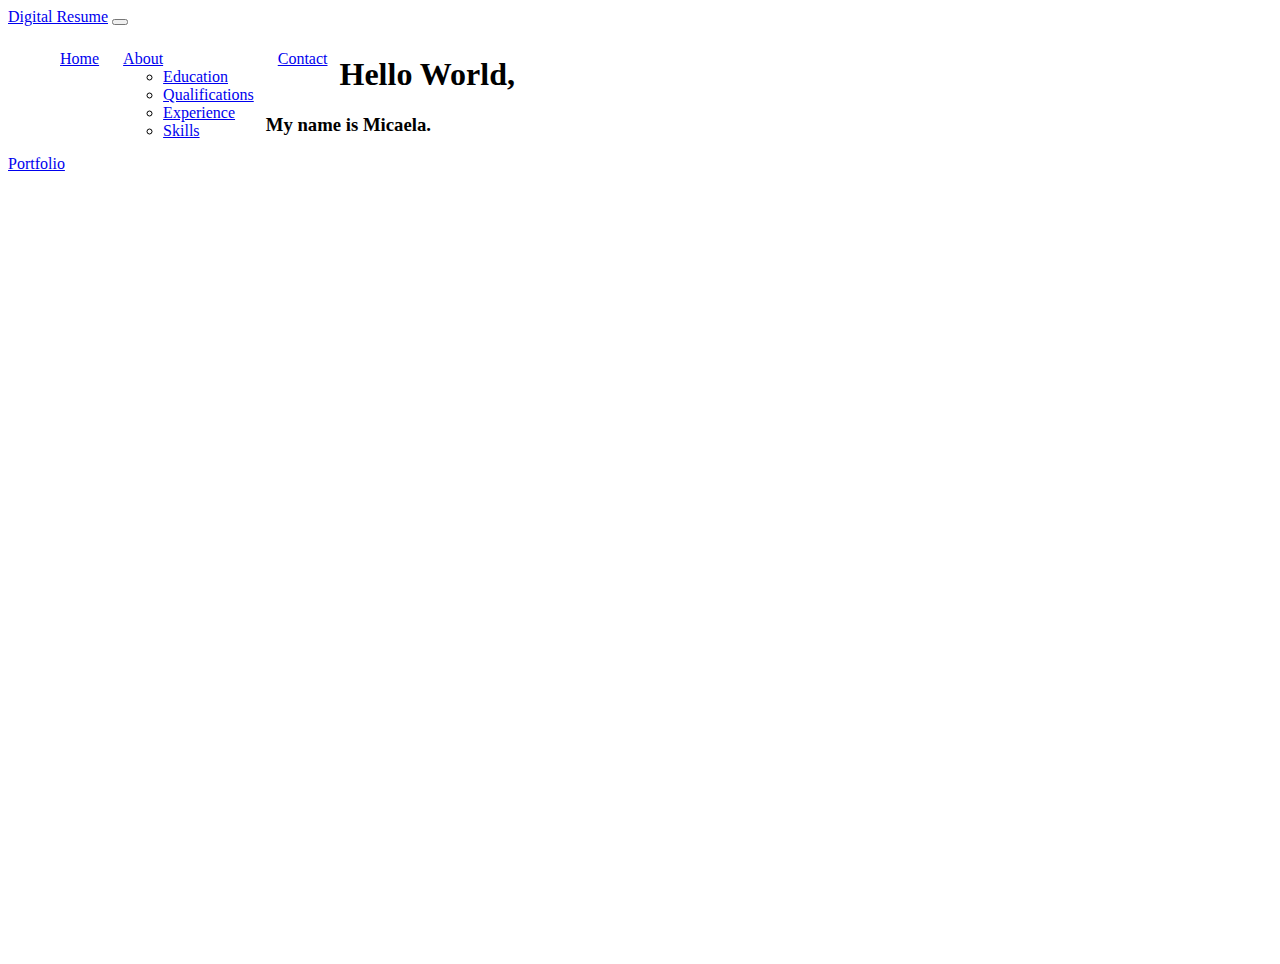
==== index.html @ 9179e26f "added jumbotron" ====
<!DOCTYPE html>
<html lang="en">

<head>
    <meta charset="UTF-8">
    <meta http-equiv="X-UA-Compatible" content="IE=edge">
    <meta name="viewport" content="width=device-width, initial-scale=1.0">
    <title>Resume 10</title>

    <!--Bootstrap Link Below-->
    <link rel="stylesheet" href="CSS/bootstrap.min.css">

    <!--CSS Stylesheet Link Below-->
    <link rel="stylesheet" href="stylesheet2.css">
</head>

<body class="row bg-dark text-light position-relative w-100 vh100 text-shadow">
    <!--All text written will have a text shadow, if removed there will be no text shadow-->

    <!--NAVIGATION & BREADCRUMBS-->
    <nav class="navbar navbar-expand-lg navbar-light bg-light">
        <div class="container-fluid">
            <a class="navbar-brand" href="#">Digital Resume</a>
            <button class="navbar-toggler" type="button" data-bs-toggle="collapse"
                data-bs-target="#navbarSupportedContent" aria-controls="navbarSupportedContent" aria-expanded="false"
                aria-label="Toggle navigation">
                <span class="navbar-toggler-icon"></span>
            </button>
            <!--Use # on href link tag so when user clicks on link they wont get error message-->
            <div class="collapse navbar-collapse" id="navbarSupportedContent">
                <ul class="navbar-nav me-auto mb-2 mb-lg-0">
                    <li class="nav-item">
                        <a class="nav-link active" aria-current="page" href="#">Home</a>
                        <!--Make Home Jumbotron-->
                    </li>
                    <li class="nav-item dropdown">
                        <a class="nav-link dropdown-toggle" href="#" role="button" data-bs-toggle="dropdown"
                            aria-expanded="false">
                            About
                        </a>
                        <ul class="dropdown-menu">
                            <li><a class="dropdown-item" href="#">Education</a></li>
                            <li><a class="dropdown-item" href="#">Qualifications</a></li>
                            <li><a class="dropdown-item" href="#">Experience</a></li>
                            <li><a class="dropdown-item" href="#">Skills</a></li>
                        </ul>
                    </li>

                    <li class="nav-item">
                        <a class="nav-link" href="#">Contact</a>
                    </li>
                </ul>

               
            </div>
        </div>
    </nav>

    <!--Jumbotron-->
    <div class="jumbotron jumbotron-fluid">
        <div class="container">
            <h1 class="display-1">Hello World,</h1>
            <h3 class="display-6">My name is Micaela.</h3>
            <p class="lead">
                <a class="btn btn-success btn-md" href="#" target="_blank" role="button">Portfolio</a>
            </p>
        </div>
    </div>

    <!--FORM-->
    <!--CONTACT-->
    <!--FOOTER-->







    <!--JS Link Below-->
    <script src="js/bootstrap.bundle.min.js"></script>
</body>

</html>
---- stylesheet2.css ----
/*Style for Cards*/
.card:hover{
cursor: pointer;
box-shadow: 0px 12px 15px 10px #333;
transition:all 0.3s;
}

/*Style for the items inside the NavBar*/
/*Style for NAVIGATION BAR - added green hover effect with pointer cursor*/
.nav-item{
   cursor:pointer;
   list-style: none;
    display: inline-block;
    padding: 8px 12px;
    position: relative;
    float: left;
}

.nav-item::after{
    content: '';
    width: 0%;
    height: 2px;
    background: #198754;
    display: block;
    margin: left;
    transition: 0.5s;
}

.nav-item:hover::after{
    width: 100%;
}

/*Styling for the Jumbotron*/
.jumbotron {
    background-size: cover;
    height:900px;
    margin-top: 30px;
  }
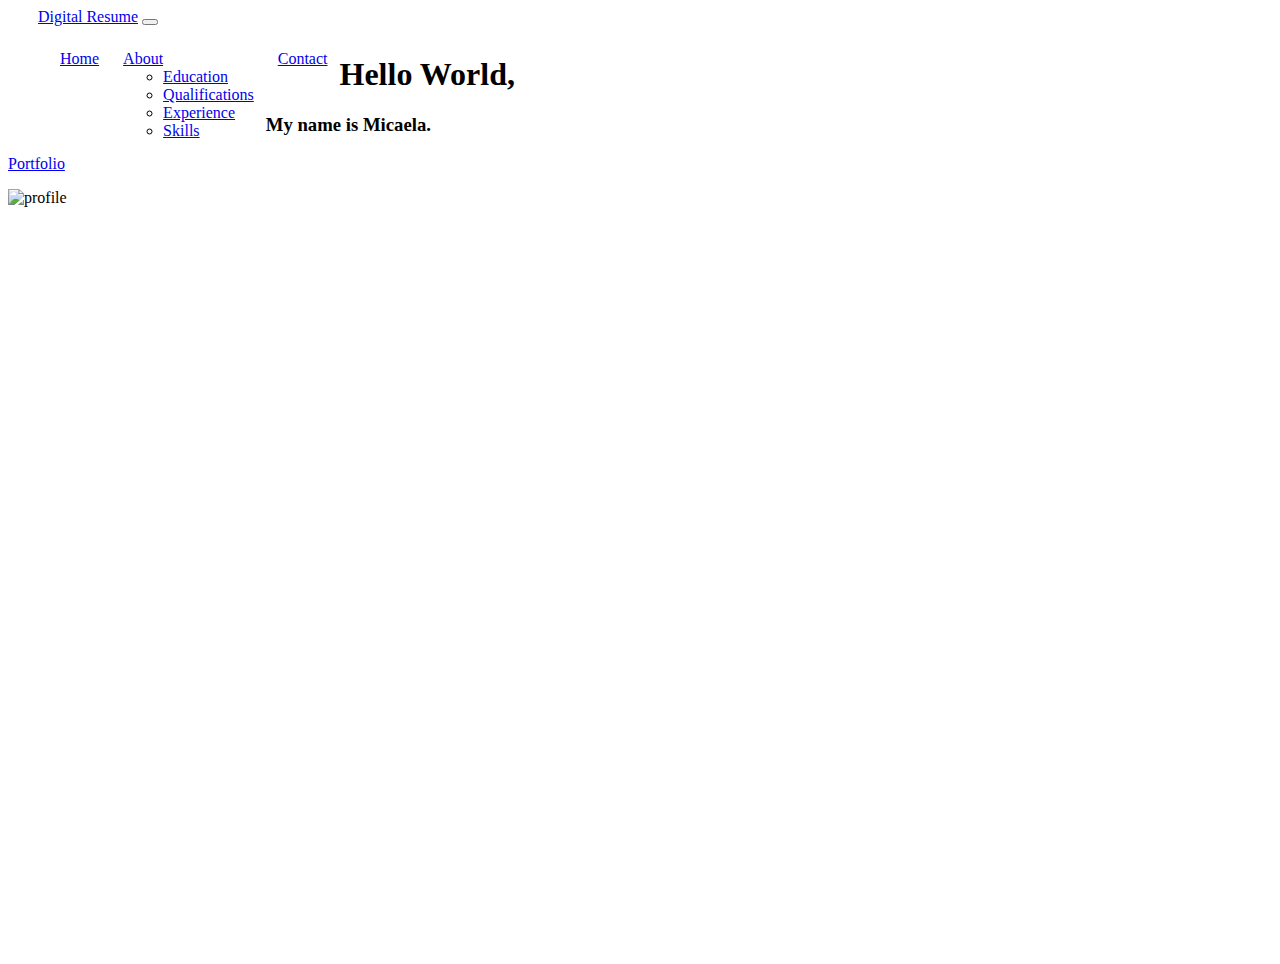
==== commit cda45b37: "added image inside jumbtron" ====
--- a/index.html
+++ b/index.html
@@ -14,7 +14,7 @@
     <link rel="stylesheet" href="stylesheet2.css">
 </head>
 
-<body class="row bg-dark text-light position-relative w-100 vh100 text-shadow">
+<body class="row bg-dark text-light position-relative w-100vh vh100 text-shadow">
     <!--All text written will have a text shadow, if removed there will be no text shadow-->
 
     <!--NAVIGATION & BREADCRUMBS-->
@@ -51,13 +51,14 @@
                     </li>
                 </ul>
 
-               
+
             </div>
         </div>
     </nav>
 
     <!--Jumbotron-->
-    <div class="jumbotron jumbotron-fluid">
+    <div class="jumbotron jumbotron-fluid text-center">
+
         <div class="container">
             <h1 class="display-1">Hello World,</h1>
             <h3 class="display-6">My name is Micaela.</h3>
@@ -65,6 +66,16 @@
                 <a class="btn btn-success btn-md" href="#" target="_blank" role="button">Portfolio</a>
             </p>
         </div>
+
+        <!--Image inside Jumbotron-->
+
+        <div class="card bg-dark text-white">
+            <img src="images/b&w crop.jpg " alt="profile" width="350">
+        </div>
+
+
+    </div>
+
     </div>
 
     <!--FORM-->
@@ -77,6 +88,7 @@
 
 
 
+
     <!--JS Link Below-->
     <script src="js/bootstrap.bundle.min.js"></script>
 </body>
--- a/stylesheet2.css
+++ b/stylesheet2.css
@@ -5,6 +5,11 @@
 box-shadow: 0px 12px 15px 10px #333;
 transition:all 0.3s;
 }
+
+  /*Added margin to left side of text to move it away from the edge of the margin*/
+  .navbar-brand{
+    margin-left: 30px;
+  }
 
 /*Style for the items inside the NavBar*/
 /*Style for NAVIGATION BAR - added green hover effect with pointer cursor*/
@@ -36,4 +41,8 @@
     background-size: cover;
     height:900px;
     margin-top: 30px;
-  }+  }
+
+.card{
+    align-items: center;
+}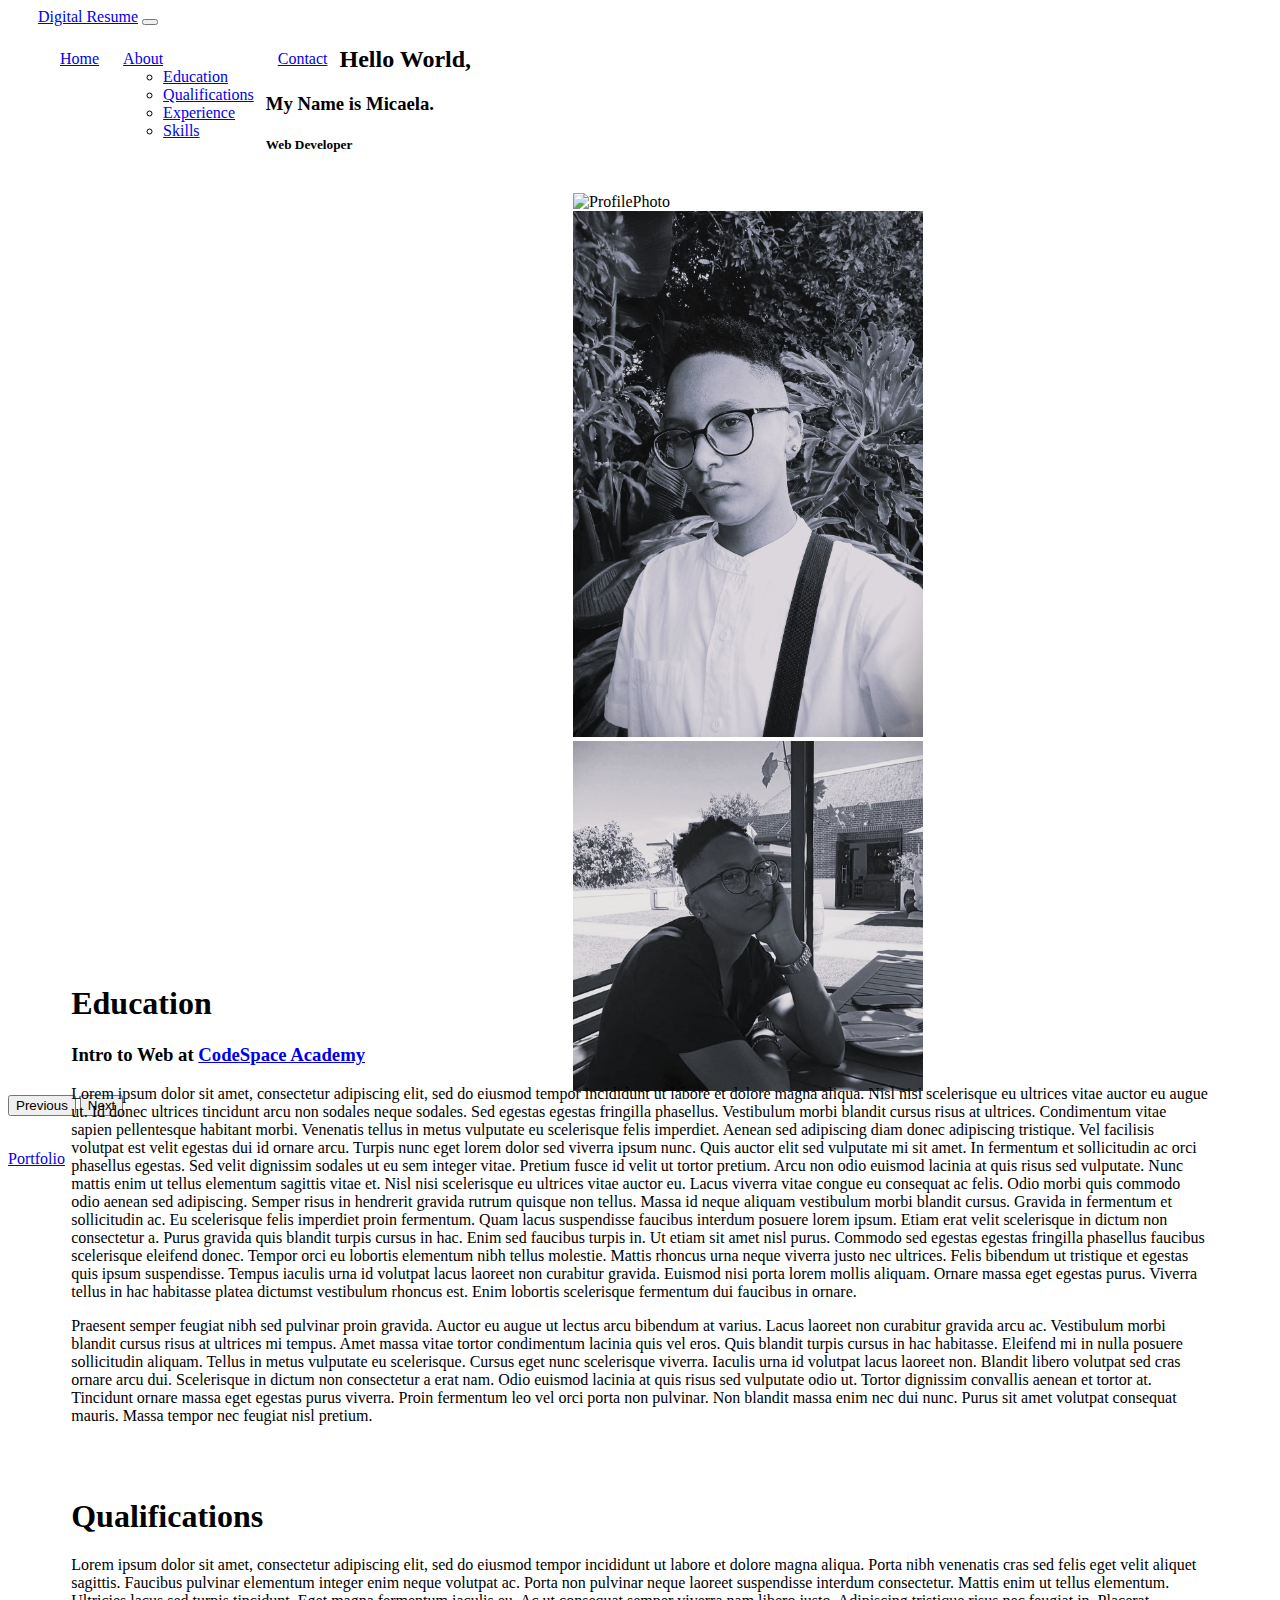
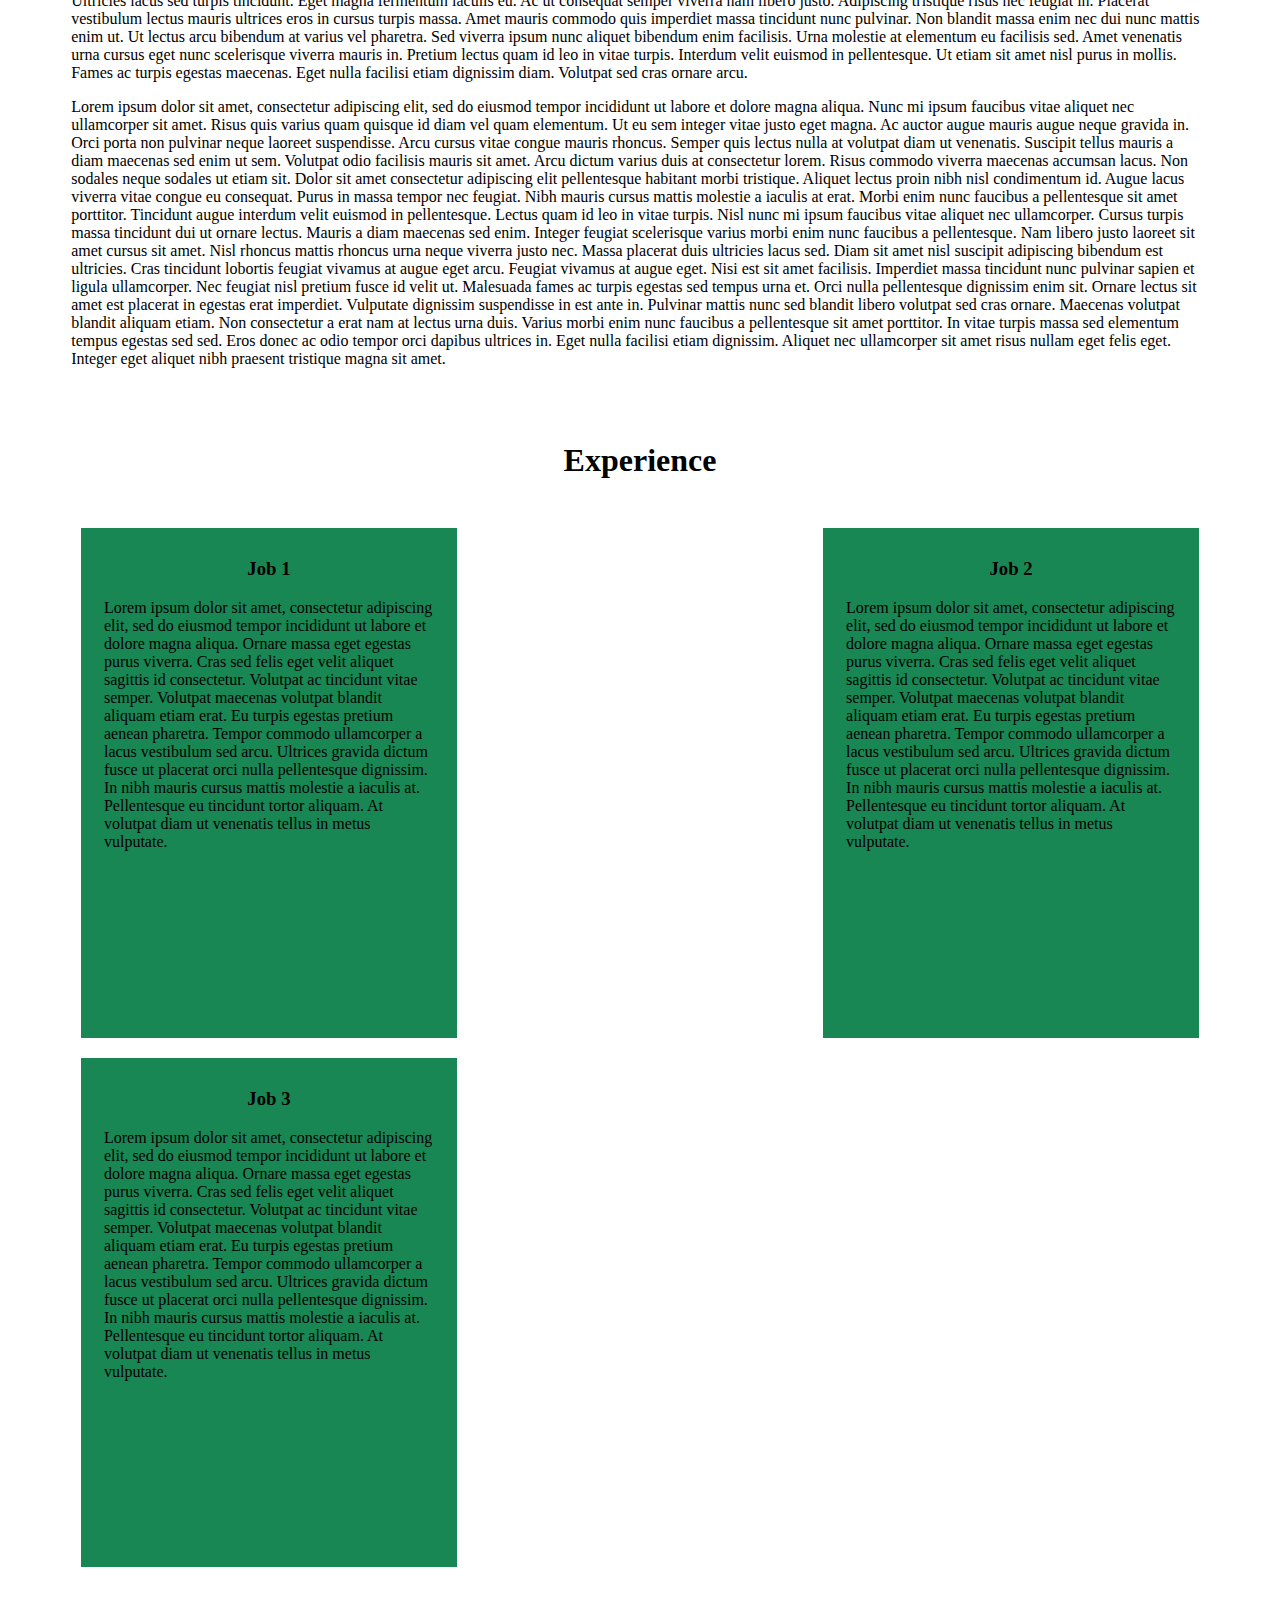
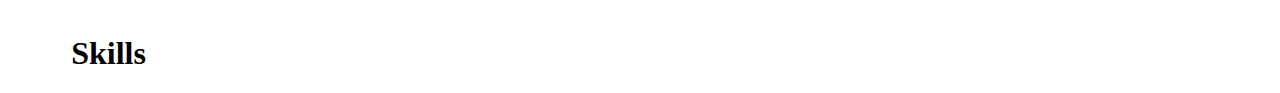
==== commit 23206cb7: "added carousel images, content" ====
--- a/index.html
+++ b/index.html
@@ -39,10 +39,10 @@
                             About
                         </a>
                         <ul class="dropdown-menu">
-                            <li><a class="dropdown-item" href="#">Education</a></li>
-                            <li><a class="dropdown-item" href="#">Qualifications</a></li>
-                            <li><a class="dropdown-item" href="#">Experience</a></li>
-                            <li><a class="dropdown-item" href="#">Skills</a></li>
+                            <li><a class="dropdown-item" href="#education">Education</a></li>
+                            <li><a class="dropdown-item" href="#qualifications">Qualifications</a></li>
+                            <li><a class="dropdown-item" href="#experience">Experience</a></li>
+                            <li><a class="dropdown-item" href="#skills">Skills</a></li>
                         </ul>
                     </li>
 
@@ -50,8 +50,6 @@
                         <a class="nav-link" href="#">Contact</a>
                     </li>
                 </ul>
-
-
             </div>
         </div>
     </nav>
@@ -59,38 +57,224 @@
     <!--Jumbotron-->
     <div class="jumbotron jumbotron-fluid text-center">
 
-        <div class="container">
-            <h1 class="display-1">Hello World,</h1>
-            <h3 class="display-6">My name is Micaela.</h3>
+        <div class="container-jumbotron">
+            <h2 class="display-1">Hello World,</h2>
+            <h3 class="display-6">My Name is Micaela.</h3>
+            <h5>Web Developer</h5>
+            <br>
+            <div id="carouselExampleControls" class="carousel slide" data-bs-ride="carousel">
+                <div class="carousel-inner">
+                    <div class="carousel-item active">
+                        <img src="images/b&w crop.jpg" width="350" class="d-block" alt="ProfilePhoto">
+                    </div>
+
+                    <div class="carousel-item">
+                        <img src="Images/b&w portrait with leaves.jpg" width="350" class="d-block" alt="ProfilePhoto">
+                    </div>
+
+                    <div class="carousel-item">
+                        <img src="Images/b&w background view.jpg" width="350" class="d-block" alt="ProfilePhoto">
+                    </div>
+                </div>
+
+                <button class="carousel-control-prev" type="button" data-bs-target="#carouselExampleControls"
+                    data-bs-slide="prev">
+                    <span class="carousel-control-prev-icon" aria-hidden="true"></span>
+                    <span class="visually-hidden">Previous</span>
+                </button>
+                <button class="carousel-control-next" type="button" data-bs-target="#carouselExampleControls"
+                    data-bs-slide="next">
+                    <span class="carousel-control-next-icon" aria-hidden="true"></span>
+                    <span class="visually-hidden">Next</span>
+                </button>
+            </div>
+            <br>
             <p class="lead">
                 <a class="btn btn-success btn-md" href="#" target="_blank" role="button">Portfolio</a>
             </p>
         </div>
 
-        <!--Image inside Jumbotron-->
-
-        <div class="card bg-dark text-white">
-            <img src="images/b&w crop.jpg " alt="profile" width="350">
+    </div>
+
+    <br>
+
+    <!--Content-->
+    <div id="container">
+
+        <!--EDUCATION-->
+        <h1 id="education">Education</h1>
+        <h3>Intro to Web at <a href="https://www.codespace.co.za/">CodeSpace Academy </a></h3>
+        <p>Lorem ipsum dolor sit amet, consectetur adipiscing elit, sed do eiusmod tempor incididunt ut labore et
+            dolore magna aliqua. Nisl nisi scelerisque eu ultrices vitae auctor eu augue ut. Id donec ultrices
+            tincidunt arcu non sodales neque sodales. Sed egestas egestas fringilla phasellus. Vestibulum morbi
+            blandit cursus risus at ultrices. Condimentum vitae sapien pellentesque habitant morbi. Venenatis tellus
+            in metus vulputate eu scelerisque felis imperdiet. Aenean sed adipiscing diam donec adipiscing
+            tristique. Vel facilisis volutpat est velit egestas dui id ornare arcu. Turpis nunc eget lorem dolor sed
+            viverra ipsum nunc. Quis auctor elit sed vulputate mi sit amet. In fermentum et sollicitudin ac orci
+            phasellus egestas.
+
+            Sed velit dignissim sodales ut eu sem integer vitae. Pretium fusce id velit ut tortor pretium. Arcu non
+            odio euismod lacinia at quis risus sed vulputate. Nunc mattis enim ut tellus elementum sagittis vitae
+            et. Nisl nisi scelerisque eu ultrices vitae auctor eu. Lacus viverra vitae congue eu consequat ac felis.
+            Odio morbi quis commodo odio aenean sed adipiscing. Semper risus in hendrerit gravida rutrum quisque non
+            tellus. Massa id neque aliquam vestibulum morbi blandit cursus. Gravida in fermentum et sollicitudin ac.
+
+            Eu scelerisque felis imperdiet proin fermentum. Quam lacus suspendisse faucibus interdum posuere lorem
+            ipsum. Etiam erat velit scelerisque in dictum non consectetur a. Purus gravida quis blandit turpis
+            cursus in hac. Enim sed faucibus turpis in. Ut etiam sit amet nisl purus. Commodo sed egestas egestas
+            fringilla phasellus faucibus scelerisque eleifend donec. Tempor orci eu lobortis elementum nibh tellus
+            molestie. Mattis rhoncus urna neque viverra justo nec ultrices. Felis bibendum ut tristique et egestas
+            quis ipsum suspendisse. Tempus iaculis urna id volutpat lacus laoreet non curabitur gravida. Euismod
+            nisi porta lorem mollis aliquam. Ornare massa eget egestas purus. Viverra tellus in hac habitasse platea
+            dictumst vestibulum rhoncus est. Enim lobortis scelerisque fermentum dui faucibus in ornare.
+        </p>
+
+        <p>Praesent semper feugiat nibh sed pulvinar proin gravida. Auctor eu augue ut lectus arcu bibendum at
+            varius. Lacus laoreet non curabitur gravida arcu ac. Vestibulum morbi blandit cursus risus at ultrices
+            mi tempus. Amet massa vitae tortor condimentum lacinia quis vel eros. Quis blandit turpis cursus in hac
+            habitasse. Eleifend mi in nulla posuere sollicitudin aliquam. Tellus in metus vulputate eu scelerisque.
+            Cursus eget nunc scelerisque viverra. Iaculis urna id volutpat lacus laoreet non. Blandit libero
+            volutpat sed cras ornare arcu dui. Scelerisque in dictum non consectetur a erat nam. Odio euismod
+            lacinia at quis risus sed vulputate odio ut. Tortor dignissim convallis aenean et tortor at. Tincidunt
+            ornare massa eget egestas purus viverra. Proin fermentum leo vel orci porta non pulvinar. Non blandit
+            massa enim nec dui nunc. Purus sit amet volutpat consequat mauris. Massa tempor nec feugiat nisl
+            pretium.
+        </p>
+
+        <br>
+        <br>
+
+        <!--QUALIFICATIONS-->
+        <h1 id="qualifications">Qualifications</h1>
+        <p>Lorem ipsum dolor sit amet, consectetur adipiscing elit, sed do eiusmod tempor incididunt ut labore et
+            dolore magna aliqua. Porta nibh venenatis cras sed felis eget velit aliquet sagittis. Faucibus pulvinar
+            elementum integer enim neque volutpat ac. Porta non pulvinar neque laoreet suspendisse interdum
+            consectetur. Mattis enim ut tellus elementum. Ultricies lacus sed turpis tincidunt. Eget magna fermentum
+            iaculis eu. Ac ut consequat semper viverra nam libero justo. Adipiscing tristique risus nec feugiat in.
+            Placerat vestibulum lectus mauris ultrices eros in cursus turpis massa.
+
+            Amet mauris commodo quis imperdiet massa tincidunt nunc pulvinar. Non blandit massa enim nec dui nunc
+            mattis enim ut. Ut lectus arcu bibendum at varius vel pharetra. Sed viverra ipsum nunc aliquet bibendum
+            enim facilisis. Urna molestie at elementum eu facilisis sed. Amet venenatis urna cursus eget nunc
+            scelerisque viverra mauris in. Pretium lectus quam id leo in vitae turpis. Interdum velit euismod in
+            pellentesque. Ut etiam sit amet nisl purus in mollis. Fames ac turpis egestas maecenas. Eget nulla
+            facilisi etiam dignissim diam. Volutpat sed cras ornare arcu.
+        </p>
+        <p>Lorem ipsum dolor sit amet, consectetur adipiscing elit, sed do eiusmod tempor incididunt ut labore et
+            dolore magna aliqua. Nunc mi ipsum faucibus vitae aliquet nec ullamcorper sit amet. Risus quis varius
+            quam quisque id diam vel quam elementum. Ut eu sem integer vitae justo eget magna. Ac auctor augue
+            mauris augue neque gravida in. Orci porta non pulvinar neque laoreet suspendisse. Arcu cursus vitae
+            congue mauris rhoncus. Semper quis lectus nulla at volutpat diam ut venenatis. Suscipit tellus mauris a
+            diam maecenas sed enim ut sem. Volutpat odio facilisis mauris sit amet. Arcu dictum varius duis at
+            consectetur lorem. Risus commodo viverra maecenas accumsan lacus.
+
+            Non sodales neque sodales ut etiam sit. Dolor sit amet consectetur adipiscing elit pellentesque habitant
+            morbi tristique. Aliquet lectus proin nibh nisl condimentum id. Augue lacus viverra vitae congue eu
+            consequat. Purus in massa tempor nec feugiat. Nibh mauris cursus mattis molestie a iaculis at erat.
+            Morbi enim nunc faucibus a pellentesque sit amet porttitor. Tincidunt augue interdum velit euismod in
+            pellentesque. Lectus quam id leo in vitae turpis. Nisl nunc mi ipsum faucibus vitae aliquet nec
+            ullamcorper. Cursus turpis massa tincidunt dui ut ornare lectus. Mauris a diam maecenas sed enim.
+            Integer feugiat scelerisque varius morbi enim nunc faucibus a pellentesque. Nam libero justo laoreet sit
+            amet cursus sit amet. Nisl rhoncus mattis rhoncus urna neque viverra justo nec. Massa placerat duis
+            ultricies lacus sed. Diam sit amet nisl suscipit adipiscing bibendum est ultricies. Cras tincidunt
+            lobortis feugiat vivamus at augue eget arcu.
+
+            Feugiat vivamus at augue eget. Nisi est sit amet facilisis. Imperdiet massa tincidunt nunc pulvinar
+            sapien et ligula ullamcorper. Nec feugiat nisl pretium fusce id velit ut. Malesuada fames ac turpis
+            egestas sed tempus urna et. Orci nulla pellentesque dignissim enim sit. Ornare lectus sit amet est
+            placerat in egestas erat imperdiet. Vulputate dignissim suspendisse in est ante in. Pulvinar mattis nunc
+            sed blandit libero volutpat sed cras ornare. Maecenas volutpat blandit aliquam etiam. Non consectetur a
+            erat nam at lectus urna duis. Varius morbi enim nunc faucibus a pellentesque sit amet porttitor. In
+            vitae turpis massa sed elementum tempus egestas sed sed. Eros donec ac odio tempor orci dapibus ultrices
+            in. Eget nulla facilisi etiam dignissim. Aliquet nec ullamcorper sit amet risus nullam eget felis eget.
+            Integer eget aliquet nibh praesent tristique magna sit amet.
+        </p>
+
+        <br>
+        <br>
+
+        <!--EXPERIENCE-->
+        <h1 id="experience">Experience</h1>
+        <br>
+        <div class="container">
+            <div class="card">
+                <h3>Job 1</h3>
+                <p>Lorem ipsum dolor sit amet, consectetur adipiscing elit, sed do eiusmod tempor incididunt ut labore
+                    et dolore magna aliqua. Ornare massa eget egestas purus viverra. Cras sed felis eget velit aliquet
+                    sagittis id consectetur. Volutpat ac tincidunt vitae semper. Volutpat maecenas volutpat blandit
+                    aliquam etiam erat. Eu turpis egestas pretium aenean pharetra. Tempor commodo ullamcorper a lacus
+                    vestibulum sed arcu. Ultrices gravida dictum fusce ut placerat orci nulla pellentesque dignissim. In
+                    nibh mauris cursus mattis molestie a iaculis at. Pellentesque eu tincidunt tortor aliquam. At
+                    volutpat diam ut venenatis tellus in metus vulputate.</p>
+            </div>
+
+            <div class="card">
+                <h3>Job 2</h3>
+                <p>Lorem ipsum dolor sit amet, consectetur adipiscing elit, sed do eiusmod tempor incididunt ut labore
+                    et dolore magna aliqua. Ornare massa eget egestas purus viverra. Cras sed felis eget velit aliquet
+                    sagittis id consectetur. Volutpat ac tincidunt vitae semper. Volutpat maecenas volutpat blandit
+                    aliquam etiam erat. Eu turpis egestas pretium aenean pharetra. Tempor commodo ullamcorper a lacus
+                    vestibulum sed arcu. Ultrices gravida dictum fusce ut placerat orci nulla pellentesque dignissim. In
+                    nibh mauris cursus mattis molestie a iaculis at. Pellentesque eu tincidunt tortor aliquam. At
+                    volutpat diam ut venenatis tellus in metus vulputate.</p>
+            </div>
+
+            <div class="card">
+                <h3>Job 3</h3>
+                <p>Lorem ipsum dolor sit amet, consectetur adipiscing elit, sed do eiusmod tempor incididunt ut
+                    labore
+                    et dolore magna aliqua. Ornare massa eget egestas purus viverra. Cras sed felis eget velit
+                    aliquet
+                    sagittis id consectetur. Volutpat ac tincidunt vitae semper. Volutpat maecenas volutpat blandit
+                    aliquam etiam erat. Eu turpis egestas pretium aenean pharetra. Tempor commodo ullamcorper a
+                    lacus
+                    vestibulum sed arcu. Ultrices gravida dictum fusce ut placerat orci nulla pellentesque
+                    dignissim. In
+                    nibh mauris cursus mattis molestie a iaculis at. Pellentesque eu tincidunt tortor aliquam. At
+                    volutpat diam ut venenatis tellus in metus vulputate.</p>
+            </div>
         </div>
 
-
-    </div>
-
-    </div>
-
-    <!--FORM-->
-    <!--CONTACT-->
-    <!--FOOTER-->
-
-
-
-
-
-
-
-
-    <!--JS Link Below-->
-    <script src="js/bootstrap.bundle.min.js"></script>
+        <br>
+        <br>
+        <!--SKILLS-->
+        <h1 id="skills">Skills</h1>
+
+        <!--HTML-->
+        <!--CSS-->
+        <!--BOOTSTRAP-->
+        <!--JAVASCRIPT-->
+
+
+
+
+
+
+
+
+
+
+
+
+
+
+
+
+
+
+        <!--FORM-->
+        <!--CONTACT-->
+        <!--FOOTER-->
+
+
+
+
+
+
+
+
+        <!--JS Link Below-->
+        <script src="js/bootstrap.bundle.min.js"></script>
 </body>
 
 </html>--- a/stylesheet2.css
+++ b/stylesheet2.css
@@ -1,14 +1,10 @@
-
-/*Style for Cards*/
-.card:hover{
-cursor: pointer;
-box-shadow: 0px 12px 15px 10px #333;
-transition:all 0.3s;
-}
-
-  /*Added margin to left side of text to move it away from the edge of the margin*/
+/*Added margin to left side of text to move it away from the edge of the margin*/
   .navbar-brand{
     margin-left: 30px;
+  }
+
+  .navbar{
+    width: 100%;
   }
 
 /*Style for the items inside the NavBar*/
@@ -40,9 +36,81 @@
 .jumbotron {
     background-size: cover;
     height:900px;
-    margin-top: 30px;
+    margin-top: 20px;
   }
 
+  .jumbotron img:hover{
+    transform: scale(1.05);
+    transition: 0.5s;
+    background-color: rgb(62, 62, 62);
+  }
+
+  /*Style for the Carousel Images*/
+.carousel-inner{
+  margin-left: 565px;
+}
+
+  /*Style for the Contents*/
+#container{
+  text-align: start;
+  padding-left: 5%;
+  padding-right: 5%;
+}
+
+ /*Style for the cards under experience*/
+#experience{
+  text-align: center;
+}
+.container {
+  display: flex;
+  box-sizing: border-box;
+  justify-content: space-between;
+  flex-wrap: wrap;
+}
+
 .card{
-    align-items: center;
-}+  width: 330px;
+  height: 498px;
+  margin: 10px;
+  background:#198754;
+  text-align: center;
+  padding-left: 2%;
+  padding-right: 2%;
+  padding-top: 1%;
+}
+
+.container p{
+  text-align: left;
+}
+
+.card:hover{
+  background-color: rgb(62, 62, 62);
+  transform: scale(1.05);
+  transition: 0.5s;
+  cursor: pointer;
+}
+
+
+
+
+/*Media query for viewport sizes 425px-1024px*/
+@media screen and (max-width:1024px) {
+#Job 3{
+  justify-content: center;
+}
+}
+
+@media screen and (max-width:768px) {
+  .card{
+  margin-left:178px;
+  }
+}
+
+/*Need to fix the image to center it at 425px or less*
+@media screen and (max-width:425px) {
+  .card {
+justify-content: center;
+align-items: center;}
+  }
+
+
